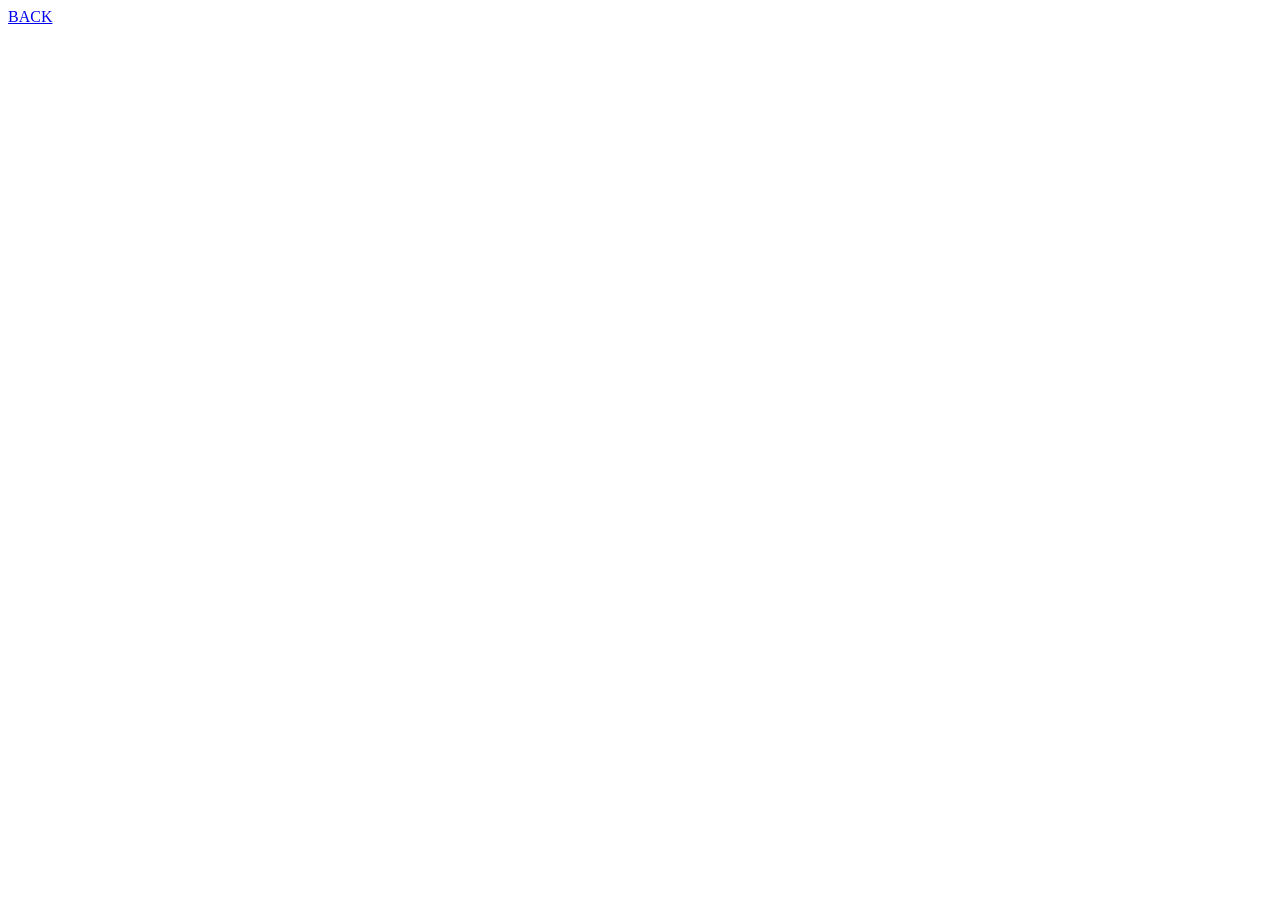
==== album.html @ 2cfc2970 "Add album gallery page" ====
<!doctype html>
<html lang="zh-CN">
  <head>
    <meta charset="utf-8">
    <meta name="viewport" content="width=device-width, initial-scale=1">
    <title>Album</title>
    <meta name="description" content="Photography album gallery.">
    <link rel="preconnect" href="https://images.unsplash.com">
    <link rel="stylesheet" href="styles.css">
  </head>
  <body class="album-page">
    <header class="album-header">
      <a href="index.html" aria-label="Back to albums">BACK</a>
      <h1 id="album-title"></h1>
    </header>

    <main class="gallery" id="gallery" aria-label="Album photos"></main>

    <script src="albums.js"></script>
    <script src="album.js"></script>
  </body>
</html>
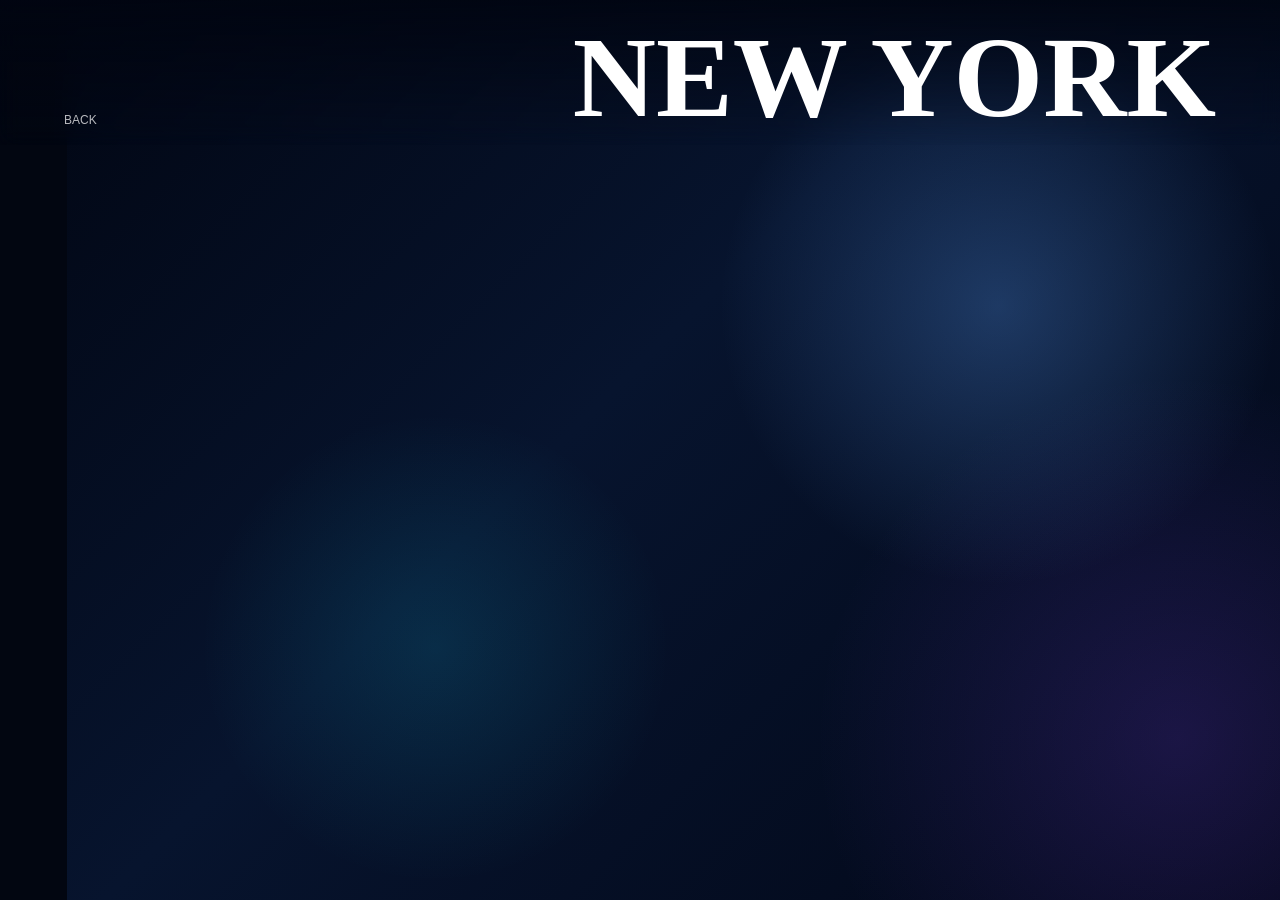
==== commit e63f5f02: "Add Los Angeles and Paris covers" ====
--- a/album.html
+++ b/album.html
@@ -5,7 +5,6 @@
     <meta name="viewport" content="width=device-width, initial-scale=1">
     <title>Album</title>
     <meta name="description" content="Photography album gallery.">
-    <link rel="preconnect" href="https://images.unsplash.com">
     <link rel="stylesheet" href="styles.css">
   </head>
   <body class="album-page">
--- a/styles.css
+++ b/styles.css
@@ -0,0 +1,277 @@
+:root {
+  color-scheme: dark;
+}
+
+* {
+  box-sizing: border-box;
+}
+
+body {
+  margin: 0;
+  overflow: hidden;
+  font-family: Georgia, "Times New Roman", "Noto Serif SC", serif;
+  background:
+    radial-gradient(circle at 78% 34%, rgba(92, 163, 255, 0.28), transparent 24%),
+    radial-gradient(circle at 34% 72%, rgba(22, 215, 255, 0.13), transparent 22%),
+    radial-gradient(circle at 92% 82%, rgba(135, 74, 255, 0.18), transparent 26%),
+    linear-gradient(90deg, #020611 0 5.2vw, rgba(178, 215, 255, 0.14) 5.2vw 5.26vw, transparent 5.26vw),
+    linear-gradient(135deg, #010511 0%, #07142e 46%, #020717 100%);
+}
+
+a {
+  color: inherit;
+  text-decoration: none;
+}
+
+.carousel {
+  position: relative;
+  z-index: 1;
+  height: 100vh;
+  overflow: hidden;
+  pointer-events: none;
+}
+
+.carousel-item {
+  --items: 7;
+  --width: clamp(170px, 30vw, 330px);
+  --height: clamp(225px, 40vw, 440px);
+  --x: calc(var(--active) * 800%);
+  --y: calc(var(--active) * 200%);
+  --rot: calc(var(--active) * 120deg);
+  --opacity: calc(var(--zIndex) / var(--items) * 3 - 2);
+  position: absolute;
+  z-index: var(--zIndex);
+  top: 50%;
+  left: 50%;
+  width: var(--width);
+  height: var(--height);
+  margin: calc(var(--height) * -0.5) 0 0 calc(var(--width) * -0.5);
+  overflow: hidden;
+  border-radius: 10px;
+  background: #050505;
+  box-shadow:
+    0 10px 50px 10px rgba(0, 0, 0, 0.48),
+    0 0 42px rgba(82, 154, 255, 0.12);
+  pointer-events: all;
+  user-select: none;
+  transform: translate(var(--x), var(--y)) rotate(var(--rot));
+  transform-origin: 0% 100%;
+  transition: transform 0.8s cubic-bezier(0, 0.02, 0, 1);
+}
+
+.carousel-box {
+  position: absolute;
+  z-index: 1;
+  inset: 0;
+  opacity: var(--opacity);
+  transition: opacity 0.8s cubic-bezier(0, 0.02, 0, 1);
+}
+
+.carousel-box::before {
+  content: "";
+  position: absolute;
+  z-index: 1;
+  inset: 0;
+  background: linear-gradient(
+    to bottom,
+    rgba(0, 0, 0, 0.25),
+    rgba(0, 0, 0, 0) 30%,
+    rgba(0, 0, 0, 0) 48%,
+    rgba(0, 0, 0, 0.62)
+  );
+}
+
+.carousel::before,
+.carousel::after {
+  content: "";
+  position: fixed;
+  z-index: 0;
+  width: 46vw;
+  aspect-ratio: 1;
+  border-radius: 50%;
+  filter: blur(52px);
+  pointer-events: none;
+}
+
+.carousel::before {
+  right: -14vw;
+  top: 5vh;
+  background: rgba(57, 111, 255, 0.22);
+}
+
+.carousel::after {
+  left: 18vw;
+  bottom: -22vw;
+  background: rgba(0, 218, 255, 0.11);
+}
+
+.carousel-item img {
+  width: 100%;
+  height: 100%;
+  object-fit: cover;
+  pointer-events: none;
+  filter: saturate(0.9) contrast(1.04);
+}
+
+.carousel-item.no-cover .carousel-box {
+  background:
+    radial-gradient(circle at 70% 26%, rgba(87, 154, 255, 0.3), transparent 32%),
+    linear-gradient(135deg, #061733, #020817 72%);
+}
+
+.title {
+  position: absolute;
+  z-index: 2;
+  left: 20px;
+  right: 20px;
+  bottom: 18px;
+  color: #fff;
+  font-size: clamp(26px, 4.8vw, 58px);
+  font-weight: 700;
+  line-height: 0.86;
+  letter-spacing: 0;
+  overflow-wrap: anywhere;
+  text-shadow: 0 4px 14px rgba(0, 0, 0, 0.35);
+  text-transform: uppercase;
+}
+
+.cursor {
+  position: fixed;
+  z-index: 10;
+  top: 0;
+  left: 0;
+  --size: 40px;
+  width: var(--size);
+  height: var(--size);
+  margin: calc(var(--size) * -0.5) 0 0 calc(var(--size) * -0.5);
+  border: 1px solid rgba(255, 255, 255, 0.2);
+  border-radius: 50%;
+  pointer-events: none;
+  display: none;
+  transition: transform 0.85s cubic-bezier(0, 0.02, 0, 1);
+}
+
+.cursor2 {
+  --size: 2px;
+  transition-duration: 0.7s;
+}
+
+.album-page {
+  min-height: 100vh;
+  overflow: auto;
+  color: #fff;
+}
+
+.album-header {
+  position: sticky;
+  top: 0;
+  z-index: 5;
+  display: flex;
+  align-items: end;
+  justify-content: space-between;
+  gap: 24px;
+  padding: 28px clamp(20px, 5vw, 72px) 18px;
+  background: linear-gradient(180deg, rgba(1, 5, 17, 0.88), rgba(1, 5, 17, 0));
+  backdrop-filter: blur(10px);
+}
+
+.album-header a {
+  font-family: Arial, Helvetica, sans-serif;
+  font-size: 12px;
+  letter-spacing: 0;
+  opacity: 0.72;
+}
+
+.album-header h1 {
+  margin: 0;
+  font-size: clamp(44px, 9vw, 132px);
+  line-height: 0.86;
+  letter-spacing: 0;
+  text-align: right;
+  overflow-wrap: anywhere;
+}
+
+.gallery {
+  display: grid;
+  grid-template-columns: repeat(12, 1fr);
+  gap: clamp(10px, 1.7vw, 22px);
+  padding: 8vh clamp(20px, 5vw, 72px) clamp(36px, 7vw, 96px);
+}
+
+.gallery-item {
+  grid-column: span 4;
+  margin: 0;
+  overflow: hidden;
+  border-radius: 10px;
+  background: rgba(255, 255, 255, 0.05);
+  box-shadow:
+    0 18px 42px rgba(0, 0, 0, 0.35),
+    0 0 42px rgba(82, 154, 255, 0.1);
+}
+
+.gallery-item:nth-child(4n + 1) {
+  grid-column: span 7;
+}
+
+.gallery-item:nth-child(4n + 2) {
+  grid-column: span 5;
+}
+
+.gallery-item img {
+  display: block;
+  width: 100%;
+  height: 100%;
+  min-height: clamp(260px, 38vw, 580px);
+  object-fit: cover;
+}
+
+@media (pointer: fine) {
+  .cursor {
+    display: block;
+  }
+}
+
+@media (max-width: 760px) {
+  .carousel-item {
+    --width: clamp(170px, 58vw, 300px);
+    --height: clamp(225px, 76vw, 400px);
+  }
+
+  .title {
+    font-size: clamp(25px, 8.8vw, 44px);
+  }
+
+  .album-header {
+    display: grid;
+    align-items: start;
+  }
+
+  .album-header h1 {
+    text-align: left;
+  }
+
+  .gallery {
+    grid-template-columns: 1fr;
+    padding-top: 5vh;
+  }
+
+  .gallery-item,
+  .gallery-item:nth-child(4n + 1),
+  .gallery-item:nth-child(4n + 2) {
+    grid-column: auto;
+  }
+
+  .gallery-item img {
+    min-height: 300px;
+  }
+}
+
+@media (prefers-reduced-motion: reduce) {
+  *,
+  *::before,
+  *::after {
+    transition-duration: 0.01ms !important;
+    animation-duration: 0.01ms !important;
+    animation-iteration-count: 1 !important;
+  }
+}
